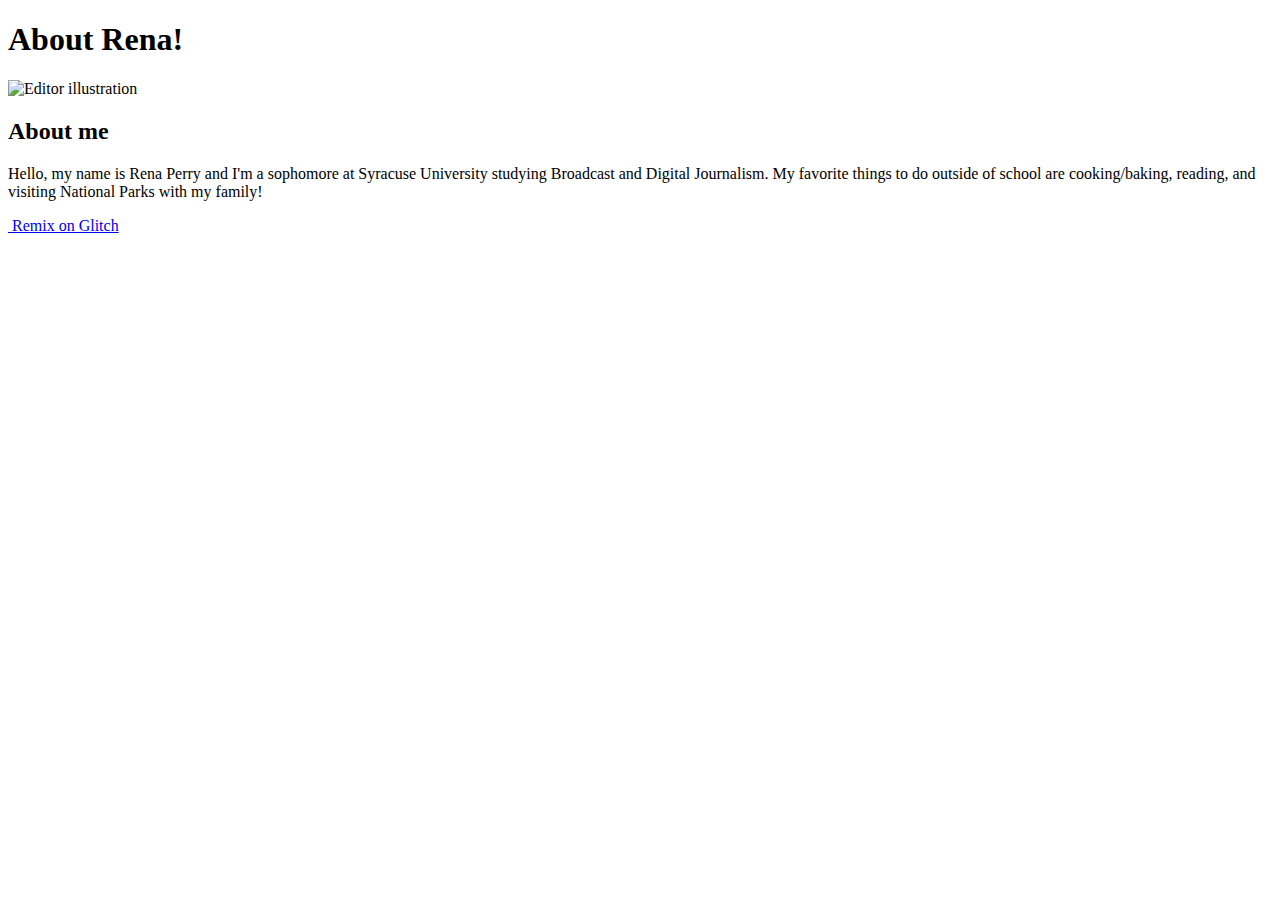
==== index.html @ 3d85f191 "started this page" ====
<!DOCTYPE html>
<html lang="en">
  <head>
    <!-- 
      This is an HTML comment
      You can write text in a comment and the content won't be visible in the page
    -->

    <meta charset="utf-8" />
    <meta name="viewport" content="width=device-width, initial-scale=1" />
    <link rel="icon" href="https://glitch.com/favicon.ico" />

    <!--
      This is the page head - it contains info the browser uses
      Like the title, which appears on the browser tab but not inside the page
      Further down you'll see the content that displays in the page
    -->
    <title>About Rena!</title>

    <!-- The website stylesheet -->
    <link rel="stylesheet" href="/main.css" />

    <!-- The website JavaScript file -->
    <script src="/script.js" defer></script>
  </head>
  <body>
    <!--
      The body includes the content you see in the page
      Each element is defined using tags, like this <div></div>
      The attributes like class="wrapper" let us style elements in the CSS
    -->
    <div class="wrapper">
      <div class="content" role="main">
        <h1 class="title">About Rena!</h1>
        
        <img
          src="https://www.hachettebookgroup.com/wp-content/uploads/2019/01/Yellowstone_CastleGeyser_PengZhuang-Dreamstime-e1618497899718.jpg?w=1024"
          class="illustration"
          alt="Editor illustration"
          title="Click the image!"
        />
      
        <div class="instructions">
          <h2>About me</h2>
          <p>
            Hello, my name is Rena Perry and I'm a sophomore at 
            Syracuse University studying Broadcast and Digital Journalism. 
            My favorite things to do outside of school are cooking/baking, reading, 
            and visiting National Parks with my family!
          </p>
          <!--  🚧 TODO: ADD BUTTON HERE -->

          <!-- Once you've added the button from TODO.md, click it in the page -->
          <!-- Check out the function in script.js to see how it works -->
        </div>
      </div>
    </div>
    <!-- The footer holds our remix button — you can keep or delete it ✂ -->
    <footer class="footer">
      <div class="links"></div>
      <a
        class="btn--remix"
        target="_top"
        href="https://glitch.com/edit/#!/remix/glitch-hello-website"
      >
        <img
          src="https://cdn.glitch.com/605e2a51-d45f-4d87-a285-9410ad350515%2FLogo_Color.svg?v=1618199565140"
          alt=""
        />
        Remix on Glitch
      </a>
    </footer>
  </body>
</html>
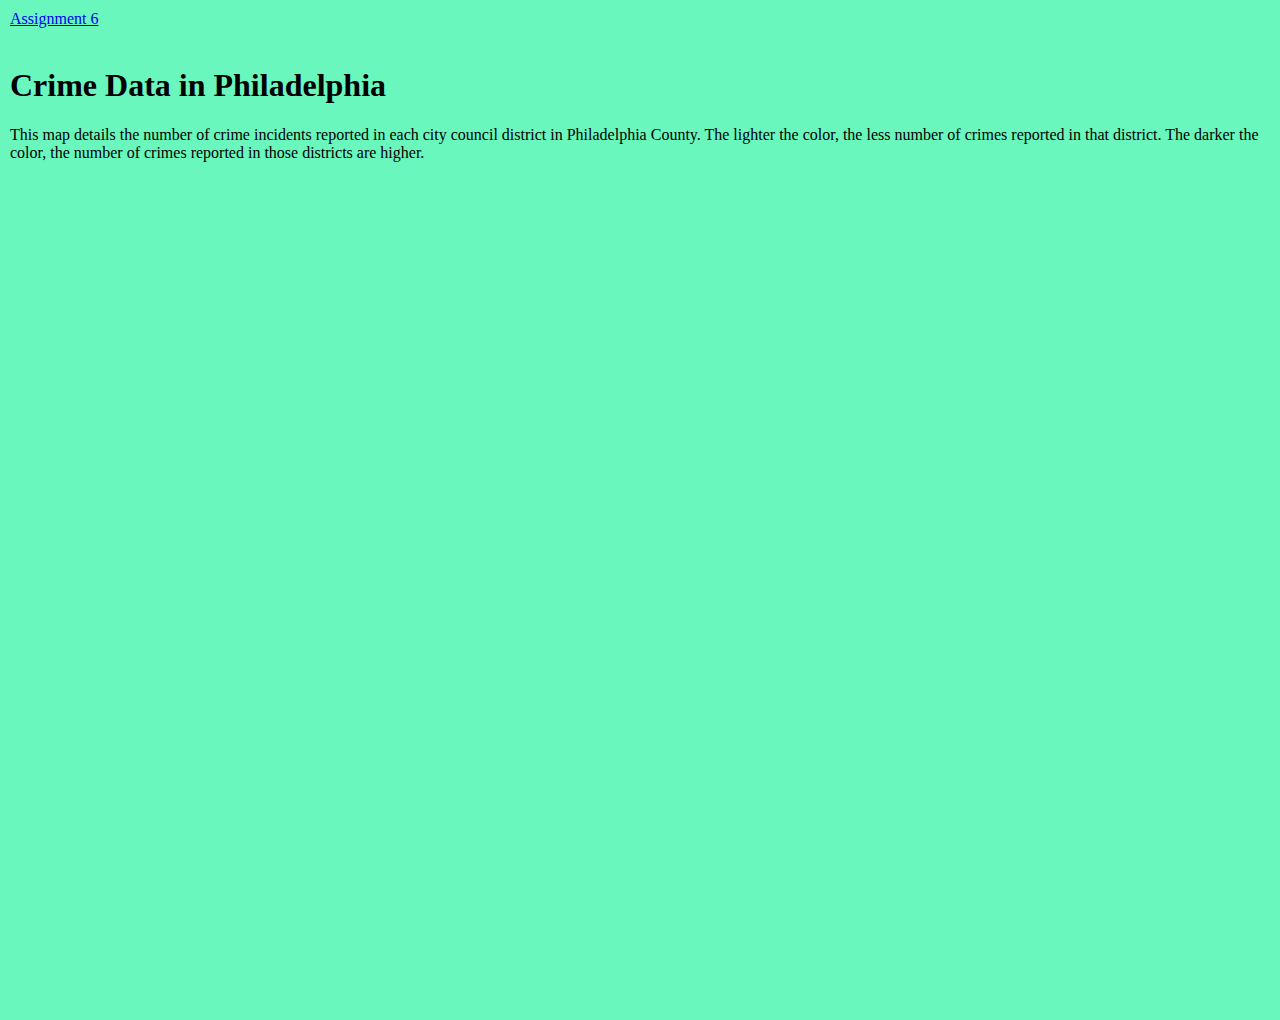
==== commit 820eadab: "Update index.html" ====
--- a/index.html
+++ b/index.html
@@ -1,74 +1,43 @@
-<!DOCTYPE html>
-<html lang="en">
+<html>
   <head>
-    <!-- 
-      This is an HTML comment
-      You can write text in a comment and the content won't be visible in the page
-    -->
-
-    <meta charset="utf-8" />
-    <meta name="viewport" content="width=device-width, initial-scale=1" />
-    <link rel="icon" href="https://glitch.com/favicon.ico" />
-
-    <!--
-      This is the page head - it contains info the browser uses
-      Like the title, which appears on the browser tab but not inside the page
-      Further down you'll see the content that displays in the page
-    -->
-    <title>About Rena!</title>
-
-    <!-- The website stylesheet -->
-    <link rel="stylesheet" href="/main.css" />
-
-    <!-- The website JavaScript file -->
-    <script src="/script.js" defer></script>
+    <link rel="stylesheet" href="main.css">
+    <link href="https://cdn.jsdelivr.net/npm/bootstrap@5.3.0-alpha3/dist/css/bootstrap.min.css" rel="stylesheet" integrity="sha384-KK94CHFLLe+nY2dmCWGMq91rCGa5gtU4mk92HdvYe+M/SXH301p5ILy+dN9+nJOZ" crossorigin="anonymous">
+    <title>HTML Assignment</title>
+    <style>
+      body {
+        margin: 10px;
+      }
+    </style>
   </head>
   <body>
-    <!--
-      The body includes the content you see in the page
-      Each element is defined using tags, like this <div></div>
-      The attributes like class="wrapper" let us style elements in the CSS
-    -->
-    <div class="wrapper">
-      <div class="content" role="main">
-        <h1 class="title">About Rena!</h1>
-        
-        <img
-          src="https://www.hachettebookgroup.com/wp-content/uploads/2019/01/Yellowstone_CastleGeyser_PengZhuang-Dreamstime-e1618497899718.jpg?w=1024"
-          class="illustration"
-          alt="Editor illustration"
-          title="Click the image!"
-        />
-      
-        <div class="instructions">
-          <h2>About me</h2>
+    <!-- Header -->
+    <nav class="navbar navbar-dark bg-dark" aria-label="First navbar example">
+      <div class="container-fluid">
+        <!-- Placeholder for logo -->
+        <a class="navbar-brand" href="#">Assignment 6</a>
+      </div>
+    </nav>
+    <!-- End Header -->
+    
+    <br />
+    
+    <div class="container-fluid">
+      <div class="row">
+        <div class="col">
+          <!-- Replace the headline and paragraph text below with your own. Be sure to keep the h1 and p opening and closing tags in place. -->
+          <h1>Crime Data in Philadelphia </h1>
           <p>
-            Hello, my name is Rena Perry and I'm a sophomore at 
-            Syracuse University studying Broadcast and Digital Journalism. 
-            My favorite things to do outside of school are cooking/baking, reading, 
-            and visiting National Parks with my family!
+            This map details the number of crime incidents reported in each city council district in Philadelphia County. The lighter the color, the less number of crimes reported in that district. The darker the color, the number of crimes reported in those districts are higher.
           </p>
-          <!--  🚧 TODO: ADD BUTTON HERE -->
-
-          <!-- Once you've added the button from TODO.md, click it in the page -->
-          <!-- Check out the function in script.js to see how it works -->
+          
+          <iframe title="Number of Crimes in Philadelphia Districts so far in 2025" aria-label="Map" id="datawrapper-chart-umizP" src="https://datawrapper.dwcdn.net/umizP/3/" scrolling="no" frameborder="0" style="width: 0; min-width: 100% !important; border: none;" height="832" data-external="1"></iframe><script type="text/javascript">!function(){"use strict";window.addEventListener("message",(function(a){if(void 0!==a.data["datawrapper-height"]){var e=document.querySelectorAll("iframe");for(var t in a.data["datawrapper-height"])for(var r=0;r<e.length;r++)if(e[r].contentWindow===a.source){var i=a.data["datawrapper-height"][t]+"px";e[r].style.height=i}}}))}();
+</script>
+          <!-- Paste your datawrapper embed code here and remove this comment. -->
         </div>
       </div>
     </div>
-    <!-- The footer holds our remix button — you can keep or delete it ✂ -->
-    <footer class="footer">
-      <div class="links"></div>
-      <a
-        class="btn--remix"
-        target="_top"
-        href="https://glitch.com/edit/#!/remix/glitch-hello-website"
-      >
-        <img
-          src="https://cdn.glitch.com/605e2a51-d45f-4d87-a285-9410ad350515%2FLogo_Color.svg?v=1618199565140"
-          alt=""
-        />
-        Remix on Glitch
-      </a>
-    </footer>
+    
+    <script src="https://cdn.jsdelivr.net/npm/bootstrap@5.3.0-alpha3/dist/js/bootstrap.bundle.min.js" integrity="sha384-ENjdO4Dr2bkBIFxQpeoTz1HIcje39Wm4jDKdf19U8gI4ddQ3GYNS7NTKfAdVQSZe" crossorigin="anonymous"></script>
   </body>
 </html>
+
--- a/main.css
+++ b/main.css
@@ -0,0 +1,196 @@
+/******************************************************************************
+START Glitch hello-app default styles
+
+The styles in this section do some minimal CSS resets, set default fonts and 
+colors, and handle the layout for our footer and "Remix on Glitch" button. If
+you're new to CSS they may seem a little complicated, but you can scroll down
+to this section's matching END comment to see page-specific styles.
+******************************************************************************/
+
+
+/* 
+  The style rules specify elements by type and by attributes such as class and ID
+  Each section indicates an element or elements, then lists the style properties to apply
+  See if you can cross-reference the rules in this file with the elements in index.html
+*/
+
+/* Our default values set as CSS variables */
+:root {
+  --color-bg: #69F7BE;
+  --color-text-main: #000000;
+  --color-text-header: #2800FF;
+  --color-primary: #FFFF00;
+  --wrapper-height: 87vh;
+  --image-max-width: 300px;
+  --image-margin: 3rem;
+  --font-family: "HK Grotesk";
+  --font-family-header: "HK Grotesk";
+}
+
+/* Basic page style resets */
+* {
+  box-sizing: border-box;
+}
+[hidden] {
+  display: none !important;
+}
+
+/* Import fonts */
+@font-face {
+  font-family: HK Grotesk;
+  src: url("https://cdn.glitch.me/605e2a51-d45f-4d87-a285-9410ad350515%2FHKGrotesk-Regular.otf?v=1603136326027")
+    format("opentype");
+}
+@font-face {
+  font-family: HK Grotesk;
+  font-weight: bold;
+  src: url("https://cdn.glitch.me/605e2a51-d45f-4d87-a285-9410ad350515%2FHKGrotesk-Bold.otf?v=1603136323437")
+    format("opentype");
+}
+
+/* Our remix on glitch button */
+.btn--remix {
+  font-family: HK Grotesk;
+  padding: 0.75rem 1rem;
+  font-size: 1.1rem;
+  line-height: 1rem;
+  font-weight: 500;
+  height: 2.75rem;
+  align-items: center;
+  cursor: pointer;
+  background: #FFFFFF;
+  border: 1px solid #000000;
+  box-sizing: border-box;
+  border-radius: 4px;
+  text-decoration: none;
+  color: #000;
+  white-space: nowrap;
+  margin-left: auto;
+}
+.btn--remix img {
+  margin-right: 0.5rem;
+}
+.btn--remix:hover {
+  background-color: #D0FFF1;
+}
+
+/* Navigation grid */
+.footer {
+  display: flex;
+  justify-content: space-between;
+  margin: 1rem auto 0;
+  padding: 1rem 0 0.75rem 0;
+  width: 100%;
+  flex-wrap: wrap;
+  border-top: 4px solid #fff;
+}
+
+.footer a:not(.btn--remix):link,
+a:not(.btn--remix):visited {
+  font-family: HK Grotesk;
+  font-style: normal;
+  font-weight: normal;
+  font-size: 1.1rem;
+  color: #000;
+  text-decoration: none;
+  border-style: none;
+}
+.footer a:hover {
+  background: var(--color-primary);
+}
+
+.footer .links {
+  padding: 0.5rem 1rem 1.5rem;
+  white-space: nowrap;
+}
+
+.divider {
+  padding: 0 1rem;
+}
+/******************************************************************************
+END Glitch hello-app default styles
+******************************************************************************/
+
+body {
+  font-family: HK Grotesk;
+  background-color: var(--color-bg);
+}
+
+/* Page structure */
+.wrapper {
+  min-height: var(--wrapper-height);
+  display: grid;
+  place-items: center;
+  margin: 0 1rem;
+}
+.content {
+  display: flex;
+  flex-direction: column;
+  align-items: center;
+  justify-content: center;
+}
+
+/* Very light scaling for our illustration */
+.title {
+  color: green;
+  font-family: HK Grotesk;
+  font-style: normal;
+  font-weight: bold;
+  font-size: 100px;
+  line-height: 105%;
+  margin: 0;
+}
+
+/* Very light scaling for our illustration */
+.illustration {
+  max-width: 100%;
+  max-height: var(--image-max-width);
+  margin-top: var(--image-margin);
+}
+
+/* Instructions */
+.instructions {
+  margin: 1rem auto 0;
+}
+
+/* Button - Add it from the README instructions */
+button,
+input {
+  font-family: inherit;
+  font-size: 100%;
+  background: #FFFFFF;
+  border: 1px solid #000000;
+  box-sizing: border-box;
+  border-radius: 4px;
+  padding: 0.5rem 1rem;
+  transition: 500ms;
+}
+
+/* Subheading */
+h2 {
+  color: green;
+}
+
+/* Interactive image */
+.illustration:active {
+  transform: translateY(5px);
+}
+
+/* Button dip
+- Toggling this class on and off will move it down and up again
+- The button transition property above determines the speed of the translate (500ms)
+*/
+.dipped {
+  transform: translateY(5px);
+}
+
+/* Links that open files in the editor */
+.fileopener {
+  cursor:pointer;
+  font-weight:bold;
+  border-bottom:3px solid var(--color-primary);
+  color: var(--color-secondary);
+}
+.fileopener:hover {
+  border-bottom:3px solid var(--color-secondary);
+}
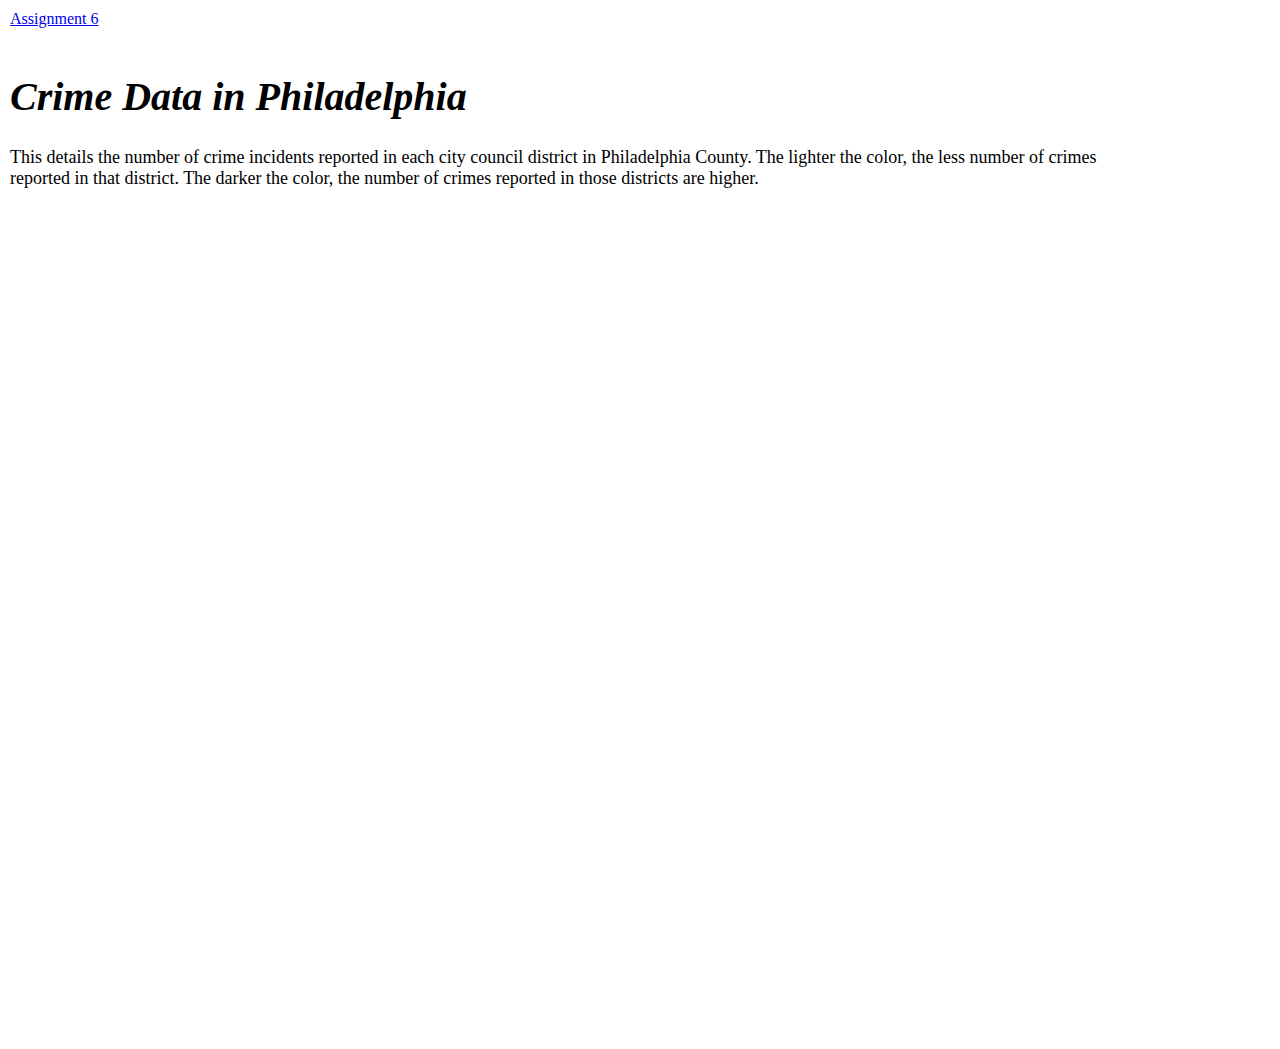
==== commit c6869547: "Update index.html" ====
--- a/index.html
+++ b/index.html
@@ -27,7 +27,7 @@
           <!-- Replace the headline and paragraph text below with your own. Be sure to keep the h1 and p opening and closing tags in place. -->
           <h1>Crime Data in Philadelphia </h1>
           <p>
-            This map details the number of crime incidents reported in each city council district in Philadelphia County. The lighter the color, the less number of crimes reported in that district. The darker the color, the number of crimes reported in those districts are higher.
+            This details the number of crime incidents reported in each city council district in Philadelphia County. The lighter the color, the less number of crimes reported in that district. The darker the color, the number of crimes reported in those districts are higher.
           </p>
           
           <iframe title="Number of Crimes in Philadelphia Districts so far in 2025" aria-label="Map" id="datawrapper-chart-umizP" src="https://datawrapper.dwcdn.net/umizP/3/" scrolling="no" frameborder="0" style="width: 0; min-width: 100% !important; border: none;" height="832" data-external="1"></iframe><script type="text/javascript">!function(){"use strict";window.addEventListener("message",(function(a){if(void 0!==a.data["datawrapper-height"]){var e=document.querySelectorAll("iframe");for(var t in a.data["datawrapper-height"])for(var r=0;r<e.length;r++)if(e[r].contentWindow===a.source){var i=a.data["datawrapper-height"][t]+"px";e[r].style.height=i}}}))}();
--- a/main.css
+++ b/main.css
@@ -1,196 +1,49 @@
-/******************************************************************************
-START Glitch hello-app default styles
-
-The styles in this section do some minimal CSS resets, set default fonts and 
-colors, and handle the layout for our footer and "Remix on Glitch" button. If
-you're new to CSS they may seem a little complicated, but you can scroll down
-to this section's matching END comment to see page-specific styles.
-******************************************************************************/
-
-
-/* 
-  The style rules specify elements by type and by attributes such as class and ID
-  Each section indicates an element or elements, then lists the style properties to apply
-  See if you can cross-reference the rules in this file with the elements in index.html
-*/
-
-/* Our default values set as CSS variables */
-:root {
-  --color-bg: #69F7BE;
-  --color-text-main: #000000;
-  --color-text-header: #2800FF;
-  --color-primary: #FFFF00;
-  --wrapper-height: 87vh;
-  --image-max-width: 300px;
-  --image-margin: 3rem;
-  --font-family: "HK Grotesk";
-  --font-family-header: "HK Grotesk";
+body {
+  font-family: font-family: 'Roboto Mono', monospace;
+  max-width: 70rem;
+  margin-left: 20px;
+  margin-right: 20px;
 }
 
-/* Basic page style resets */
-* {
-  box-sizing: border-box;
-}
-[hidden] {
-  display: none !important;
+header {
+  background-color: darkgray;
+  font-size: 18px;
+  padding-top: 10px;
+  padding-bottom: 10px;
+  padding-left: 10%;
+  padding-right: 10%;
+  margin-bottom: 15px;
 }
 
-/* Import fonts */
-@font-face {
-  font-family: HK Grotesk;
-  src: url("https://cdn.glitch.me/605e2a51-d45f-4d87-a285-9410ad350515%2FHKGrotesk-Regular.otf?v=1603136326027")
-    format("opentype");
-}
-@font-face {
-  font-family: HK Grotesk;
-  font-weight: bold;
-  src: url("https://cdn.glitch.me/605e2a51-d45f-4d87-a285-9410ad350515%2FHKGrotesk-Bold.otf?v=1603136323437")
-    format("opentype");
+img {
+  width: 100%;
 }
 
-/* Our remix on glitch button */
-.btn--remix {
-  font-family: HK Grotesk;
-  padding: 0.75rem 1rem;
-  font-size: 1.1rem;
-  line-height: 1rem;
-  font-weight: 500;
-  height: 2.75rem;
-  align-items: center;
-  cursor: pointer;
-  background: #FFFFFF;
-  border: 1px solid #000000;
-  box-sizing: border-box;
-  border-radius: 4px;
-  text-decoration: none;
-  color: #000;
-  white-space: nowrap;
-  margin-left: auto;
-}
-.btn--remix img {
-  margin-right: 0.5rem;
-}
-.btn--remix:hover {
-  background-color: #D0FFF1;
+.caption {
+  font-size: 14px;
+  margin-left: 0px;
+  margin-right: 0px;
+  margin-top: 5px
 }
 
-/* Navigation grid */
-.footer {
-  display: flex;
-  justify-content: space-between;
-  margin: 1rem auto 0;
-  padding: 1rem 0 0.75rem 0;
-  width: 100%;
-  flex-wrap: wrap;
-  border-top: 4px solid #fff;
+h1 {
+  font-style: italic;
+  font-size: 40px;
 }
 
-.footer a:not(.btn--remix):link,
-a:not(.btn--remix):visited {
-  font-family: HK Grotesk;
-  font-style: normal;
-  font-weight: normal;
-  font-size: 1.1rem;
-  color: #000;
-  text-decoration: none;
-  border-style: none;
-}
-.footer a:hover {
-  background: var(--color-primary);
+h2 {
+  font-size: 24px;
+  margin-bottom: 1.5rem;
 }
 
-.footer .links {
-  padding: 0.5rem 1rem 1.5rem;
-  white-space: nowrap;
+p {
+  font-size: 18px;
 }
 
-.divider {
-  padding: 0 1rem;
+.otherimg {
+  max-width: 50rem;
+  margin-left: auto;
+  margin-right: auto;
+  margin-top: 10px;
+  margin-bottom: 10px;
 }
-/******************************************************************************
-END Glitch hello-app default styles
-******************************************************************************/
-
-body {
-  font-family: HK Grotesk;
-  background-color: var(--color-bg);
-}
-
-/* Page structure */
-.wrapper {
-  min-height: var(--wrapper-height);
-  display: grid;
-  place-items: center;
-  margin: 0 1rem;
-}
-.content {
-  display: flex;
-  flex-direction: column;
-  align-items: center;
-  justify-content: center;
-}
-
-/* Very light scaling for our illustration */
-.title {
-  color: green;
-  font-family: HK Grotesk;
-  font-style: normal;
-  font-weight: bold;
-  font-size: 100px;
-  line-height: 105%;
-  margin: 0;
-}
-
-/* Very light scaling for our illustration */
-.illustration {
-  max-width: 100%;
-  max-height: var(--image-max-width);
-  margin-top: var(--image-margin);
-}
-
-/* Instructions */
-.instructions {
-  margin: 1rem auto 0;
-}
-
-/* Button - Add it from the README instructions */
-button,
-input {
-  font-family: inherit;
-  font-size: 100%;
-  background: #FFFFFF;
-  border: 1px solid #000000;
-  box-sizing: border-box;
-  border-radius: 4px;
-  padding: 0.5rem 1rem;
-  transition: 500ms;
-}
-
-/* Subheading */
-h2 {
-  color: green;
-}
-
-/* Interactive image */
-.illustration:active {
-  transform: translateY(5px);
-}
-
-/* Button dip
-- Toggling this class on and off will move it down and up again
-- The button transition property above determines the speed of the translate (500ms)
-*/
-.dipped {
-  transform: translateY(5px);
-}
-
-/* Links that open files in the editor */
-.fileopener {
-  cursor:pointer;
-  font-weight:bold;
-  border-bottom:3px solid var(--color-primary);
-  color: var(--color-secondary);
-}
-.fileopener:hover {
-  border-bottom:3px solid var(--color-secondary);
-}
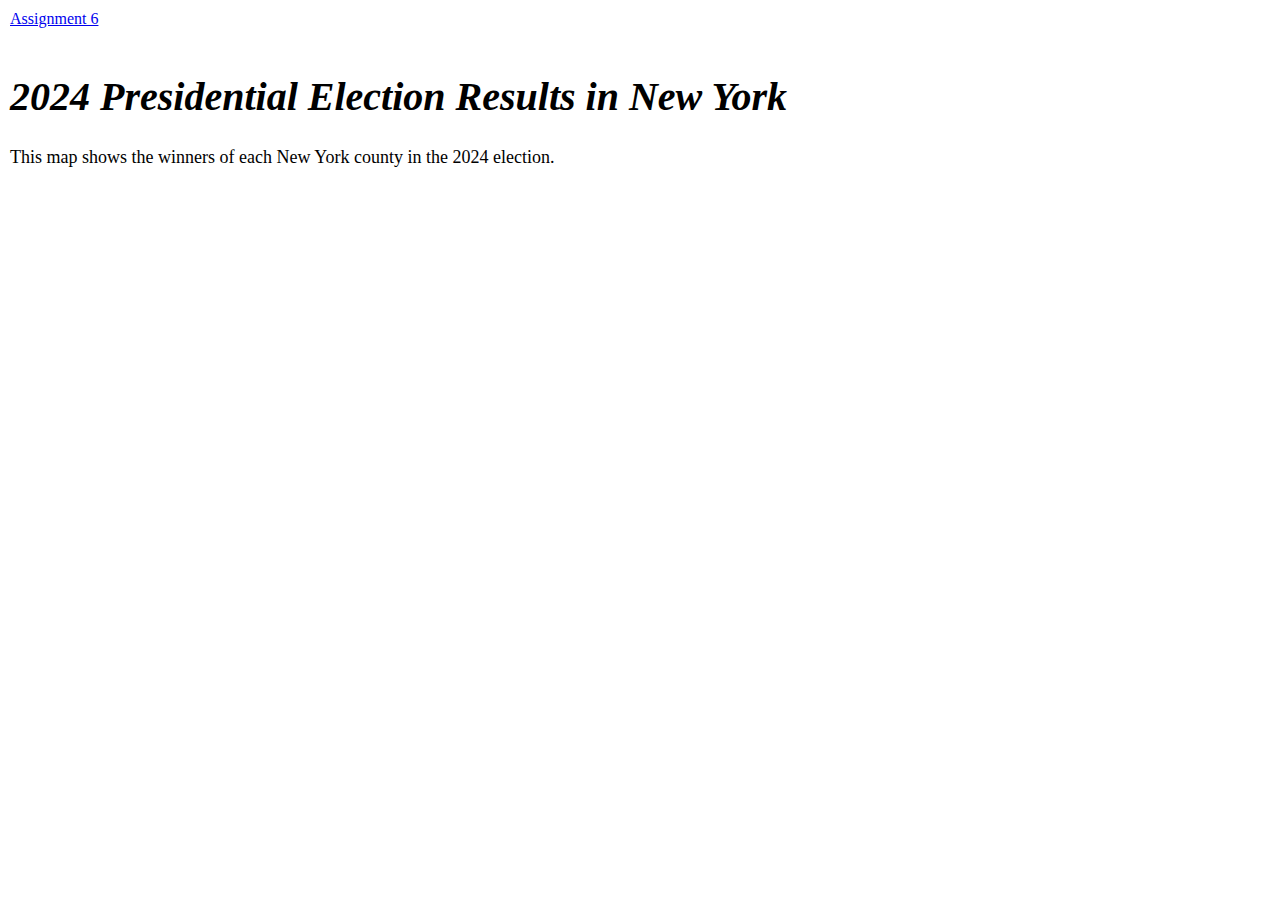
==== commit f01e22a2: "Update index.html" ====
--- a/index.html
+++ b/index.html
@@ -25,14 +25,13 @@
       <div class="row">
         <div class="col">
           <!-- Replace the headline and paragraph text below with your own. Be sure to keep the h1 and p opening and closing tags in place. -->
-          <h1>Crime Data in Philadelphia </h1>
+          <h1>2024 Presidential Election Results in New York</h1>
           <p>
-            This details the number of crime incidents reported in each city council district in Philadelphia County. The lighter the color, the less number of crimes reported in that district. The darker the color, the number of crimes reported in those districts are higher.
+            This map shows the winners of each New York county in the 2024 election.
           </p>
           
-          <iframe title="Number of Crimes in Philadelphia Districts so far in 2025" aria-label="Map" id="datawrapper-chart-umizP" src="https://datawrapper.dwcdn.net/umizP/3/" scrolling="no" frameborder="0" style="width: 0; min-width: 100% !important; border: none;" height="832" data-external="1"></iframe><script type="text/javascript">!function(){"use strict";window.addEventListener("message",(function(a){if(void 0!==a.data["datawrapper-height"]){var e=document.querySelectorAll("iframe");for(var t in a.data["datawrapper-height"])for(var r=0;r<e.length;r++)if(e[r].contentWindow===a.source){var i=a.data["datawrapper-height"][t]+"px";e[r].style.height=i}}}))}();
-</script>
-          <!-- Paste your datawrapper embed code here and remove this comment. -->
+          <iframe title="2024 Presidential Election Results" aria-label="Map" id="datawrapper-chart-nZaTX" src="https://datawrapper.dwcdn.net/nZaTX/1/" scrolling="no" frameborder="0" style="width: 0; min-width: 100% !important; border: none;" height="582" data-external="1"></iframe><script type="text/javascript">!function(){"use strict";window.addEventListener("message",(function(a){if(void 0!==a.data["datawrapper-height"]){var e=document.querySelectorAll("iframe");for(var t in a.data["datawrapper-height"])for(var r,i=0;r=e[i];i++)if(r.contentWindow===a.source){var d=a.data["datawrapper-height"][t]+"px";r.style.height=d}}}))}();
+        </script>
         </div>
       </div>
     </div>
@@ -41,3 +40,4 @@
   </body>
 </html>
 
+
